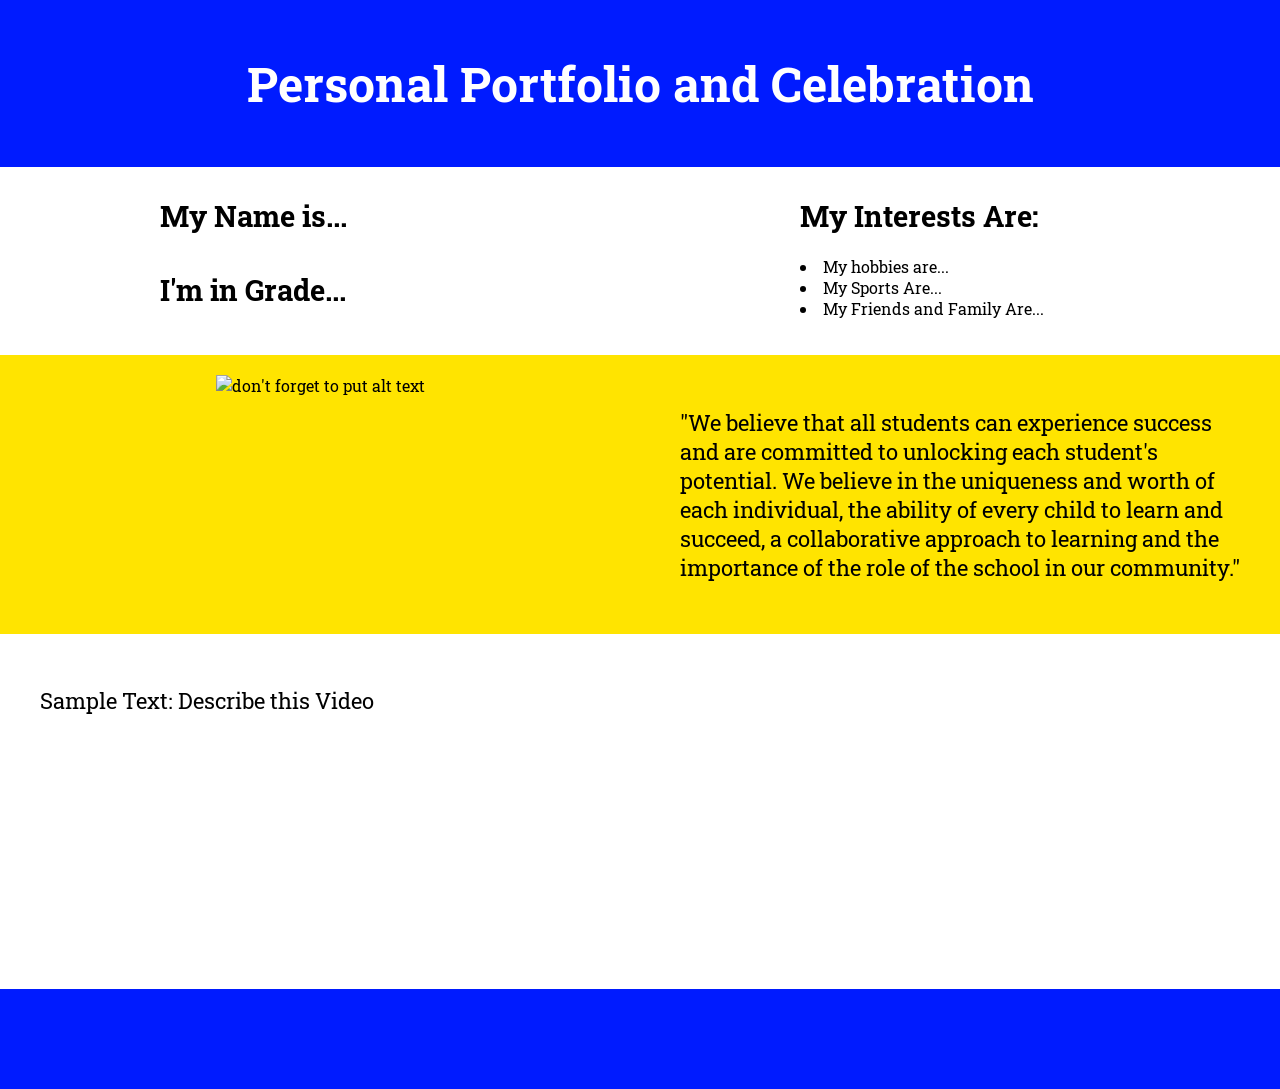
==== index.html @ c3299bc8 "e" ====
<!DOCTYPE HTML>
<html lang=en xml:lang=en xmlns='http://www.w3.org/1999/xhtml'>

<head>
  <meta charset=utf-8> 
  <noscript>Parents, please enable Javascript in your browser in order to your student demo to work properly</noscript>
  <link href='site.css' rel=stylesheet>
  <link rel="stylesheet" href="https://use.fontawesome.com/releases/v5.7.2/css/all.css"
    integrity="sha384-fnmOCqbTlWIlj8LyTjo7mOUStjsKC4pOpQbqyi7RrhN7udi9RwhKkMHpvLbHG9Sr" crossorigin="anonymous">

  <title>Personal Protfolio and Celebration</title> 
</head>

<body>
  <header>
	 <h1> Personal Portfolio and Celebration</h1>
  </header>

  <section>
    <div>
      <h2>My Name is...</h2>
      <h3>I'm in Grade...</h3>
    </div>
    <div>
      <h4>My Interests Are:</h4>
        <ul>
          <li>My hobbies are...</li>
          <li>My Sports Are...</li>
    <li>My Friends and Family Are...</li>
        </ul>
    </div>
  </section>
  <section>
    <div>
      <img src="http://glengarry.epsb.ca/media/elementaryjuniorhighschools/glengarry/images/Mural.jpg" alt="don't forget to put alt text">
    </div>
    <div> 
      <p>"We believe that all students can experience success and are committed to unlocking each student's potential. We believe in the uniqueness and worth of each individual, the ability of every child to learn and succeed, a collaborative approach to learning and the importance of the role of the school in our community."</p>
    </div>
  </section>
  <section>
	  <div> 
      <p> Sample Text: Describe this Video</p>
    </div>
    <div>
      <iframe width="560" height="315" src="https://www.youtube.com/embed/fiWpAp5OQIc" frameborder="0" allow="accelerometer; autoplay; encrypted-media; gyroscope; picture-in-picture" allowfullscreen></iframe>
    </div>
  </section>

  <footer>

  </footer>

  <script src='./script.js'></script>
</body>

</html>
---- site.css ----
@import url('https://fonts.googleapis.com/css?family=Nanum+Brush+Script|Roboto|Roboto+Slab');

@media only screen and (min-device-width: 300px) and (max-device-width: 840px){

	div {
		width: 100%;
		margin-left: auto;
		margin-right: auto;

	}
	section {
		background-color: white;
		width: 100%;
		margin-left: auto;
		margin-right: auto;
		margin-top: 0;
		margin-bottom: 0;
		padding-top: 20px;
		padding-bottom: 20px;
	}
		
}

@media only screen and (min-device-width: 840px){
	div {
		width: 50%;
		margin-left: auto;
		margin-right: auto;
		padding-left: 0;
		padding-right: 0;
		display: flex;
		flex-wrap: wrap;
		flex: 1;
	}
	section { 
	background-color: white;
	width: 100%;
	margin-left: auto;
	margin-right: auto;
	margin-top: 0;
	margin-bottom: 0;
	display: flex;
	flex-direction: row;
	justify-content: space-evenly;
	padding-top: 20px;
	padding-bottom: 20px;
}
}

body {
	max-width: 100%;
	font-family: 'Roboto Slab', serif;
	margin: 0;
	padding: 0;
	background-color: white;
}

h1 {
	font-size: 3rem;
	color: white;
	display: block;
	text-align: center;
}

h2,h3,h4 {
	font-size: 1.8rem;
	color: black;
	display: block;
	text-align: left;
	padding-left: 25%;
	margin-top: 10px;
	margin-bottom: 5px;
}

p {
	font-size: 1.4em;
	color: black;
	padding: 10px 40px 10px 40px;
}

ul {
	display: block;
	text-align: left;
	padding-left: 25%;
}

li {
	list-style-position: inside;
}

img {
	display: block;
	margin-left: auto;
	margin-right: auto;
	height: auto;
	max-height: 400px;
	max-width: 100%;
}



header {
	background-color: #001bff;
	margin-top: 0;
	margin-bottom: 0;
	padding-top: 20px;
	padding-bottom: 20px;
}

.bg1 {
	background-color: #ffe400;
}

.bg2 {
	background-color: #001bff;
}

.bg3 {
	background-color: #d2d2d2;
}

iframe {
	margin-left: auto;
	margin-right: auto;
	display: block;
	max-width: 100%
}

footer {
	height: 100px;
	background-color: #001bff;
}

#complete {
	background-color: green;
}

#incomplete {
	background-color: red;
}
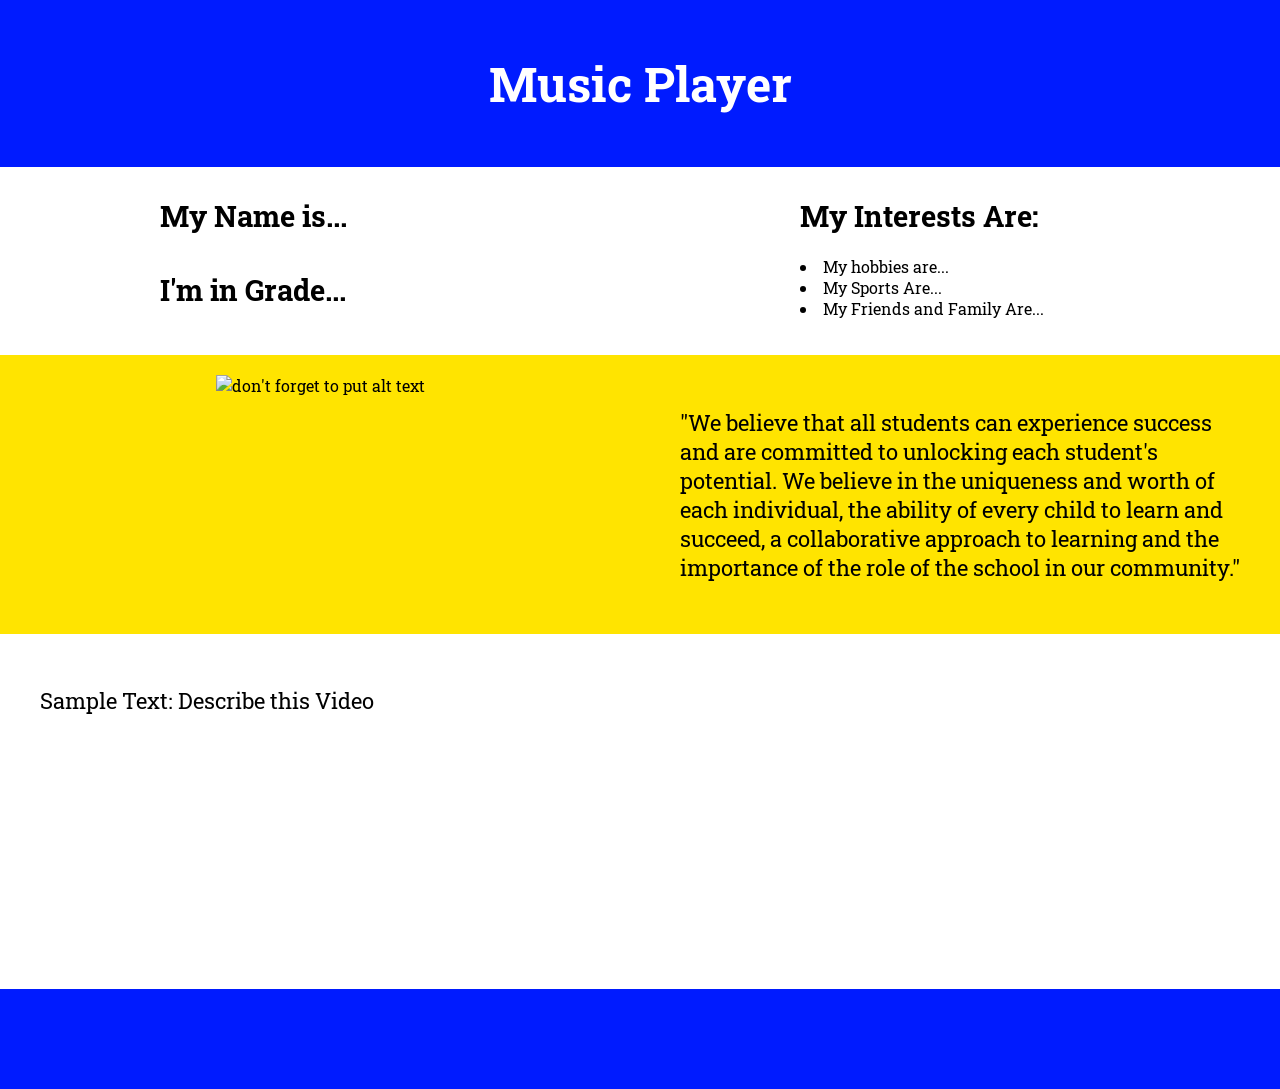
==== commit a48e541a: "e" ====
--- a/index.html
+++ b/index.html
@@ -13,7 +13,7 @@
 
 <body>
   <header>
-	 <h1> Personal Portfolio and Celebration</h1>
+	 <h1> Music Player</h1>
   </header>
 
   <section>
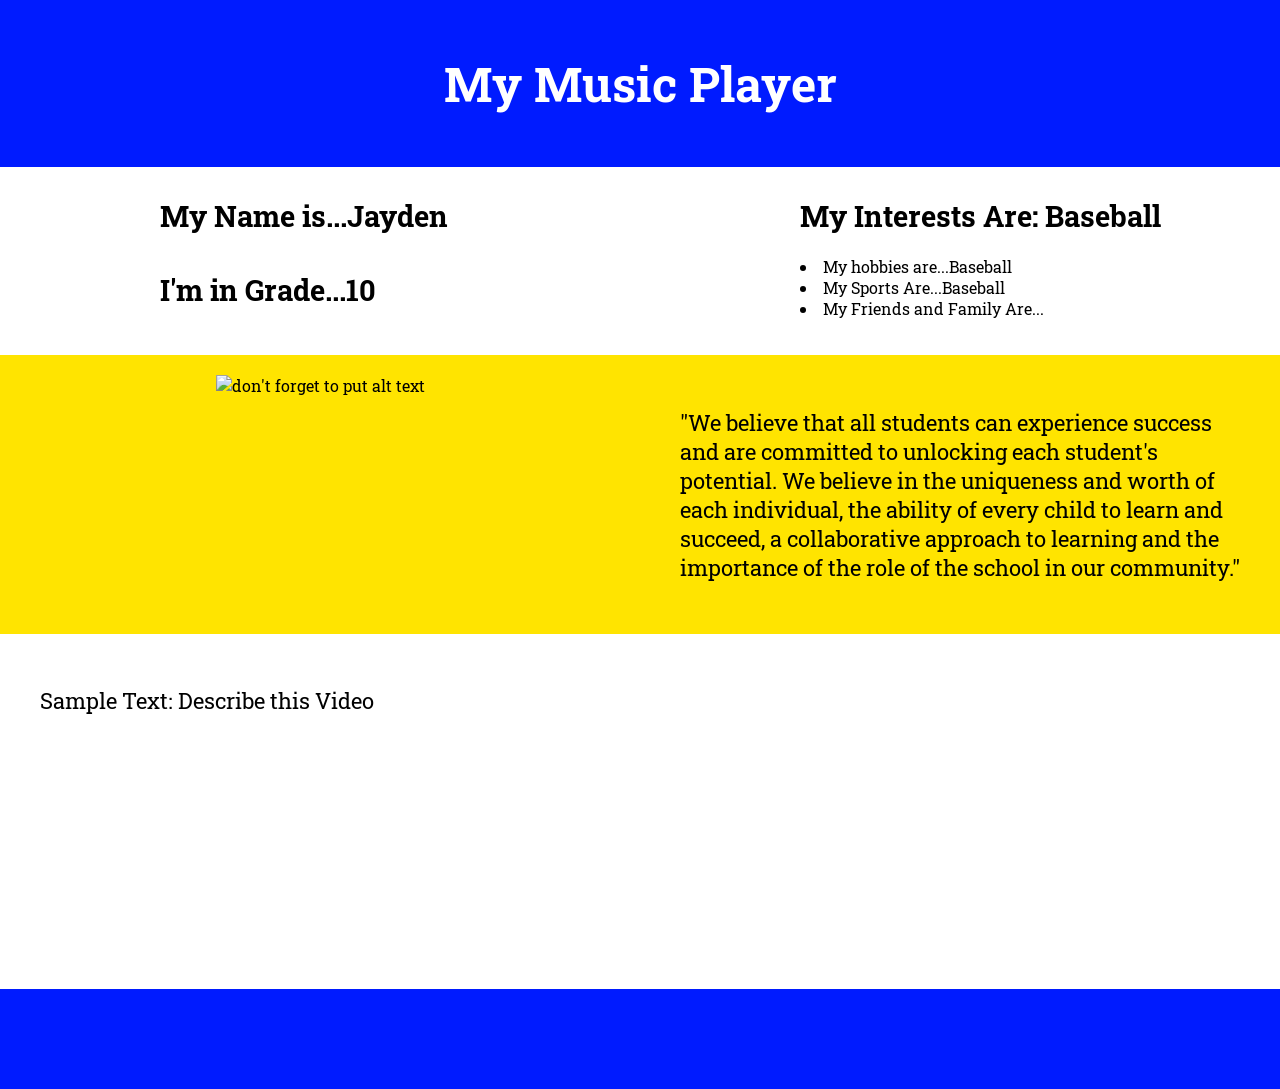
==== commit 57a2c70e: "eer" ====
--- a/index.html
+++ b/index.html
@@ -13,19 +13,19 @@
 
 <body>
   <header>
-	 <h1> Music Player</h1>
+	 <h1>My Music Player</h1>
   </header>
 
   <section>
     <div>
-      <h2>My Name is...</h2>
-      <h3>I'm in Grade...</h3>
+      <h2>My Name is...Jayden</h2>
+      <h3>I'm in Grade...10</h3>
     </div>
     <div>
-      <h4>My Interests Are:</h4>
+      <h4>My Interests Are: Baseball</h4>
         <ul>
-          <li>My hobbies are...</li>
-          <li>My Sports Are...</li>
+          <li>My hobbies are...Baseball</li>
+          <li>My Sports Are...Baseball</li>
     <li>My Friends and Family Are...</li>
         </ul>
     </div>
